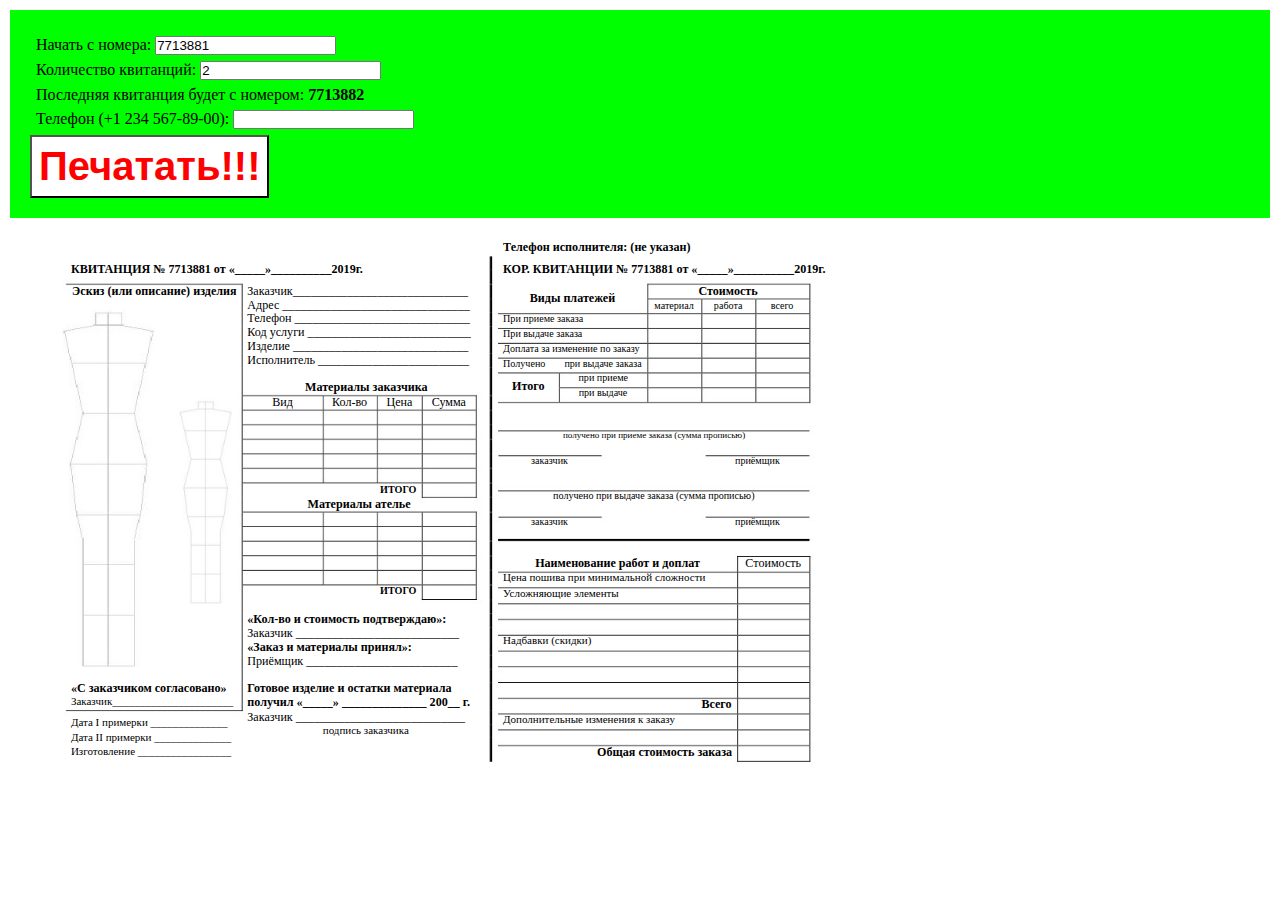
==== index.html @ ac172a64 "Create index.html" ====
<!DOCTYPE html>
<html>
<head>
	<title>Печать прейскурантов</title>
	<style type="text/css">
*{
	margin: 0;
	padding: 0;
}

.prints > div, .templateContainer > div{
	position: relative;
}
.panel{
	padding: 20px;
	background: lime;
	margin:10px;
}
.panel div{
	margin:6px;
}
.prints{
	display: none;
}

@media print {

	.panel, .templateContainer{
		display: none;
	}

	.prints{
		display: block;
	}

	@page{
        size: landscape;   /* auto is the initial value */
        padding: 0;
        margin: 0;
    }

}
.prints > div{
	page-break-after: always;
	transform-origin: top left;
	transform: scale(1.9);
}
    
    
</style>
<link href="a3741a4c-bc02-11e9-9d71-0cc47a792c0a_id_a3741a4c-bc02-11e9-9d71-0cc47a792c0a_files/preiskurant_style.css" rel="stylesheet">
</head>
<body>
	<div class="panel">
		<div>
			Начать с номера: <input id="startNumber" type="number" name="" value="7713881" placeholder="">
		</div>
		<div>
			Количество квитанций: <input id="pageCount" type="number" name="" value="2" min="1" placeholder="">
		</div>
		<div>
			Последняя квитанция будет с номером: <span style="font-weight: bold;" id="lastNumber"></span>
		</div>
		<div>
			Телефон (+1 234 567-89-00): <input id="phoneNumber" type="text" name="" value="" min="1" placeholder="">
		</div>
		<button id="startButton" style="padding: 7px; background: white; color: red; font-weight: bold; font-size: 30pt;">Печатать!!!</button>
	</div>
	
	<div class="templateContainer">
		<div>
			<div style="left:50%;margin-left:-421px;top:0px;width:842px;height:595px;overflow:hidden">
			<div style="position:absolute;left:0px;top:0px">
			<img src="a3741a4c-bc02-11e9-9d71-0cc47a792c0a_id_a3741a4c-bc02-11e9-9d71-0cc47a792c0a_files/background01.jpg" width=842 height=595></div>
			<div style="position:absolute;left:70.91px;top:34.44px" class="cls_003"><span class="cls_003">КВИТАНЦИЯ № <span class="number">7713881</span> от «_____»__________2019г.</span></div>
			<div style="position:absolute;left:503.09px;top:12.38px" class="cls_003"><span class="cls_003">Телефон исполнителя: <span class="phoneSpan">(не указан)</span></span></div>
			<div style="position:absolute;left:503.09px;top:34.38px" class="cls_003"><span class="cls_003">КОР. КВИТАНЦИИ № <span class="number">7713881</span> от «_____»__________2019г.</span></div>
			<div style="position:absolute;left:72.11px;top:55.86px" class="cls_003"><span class="cls_003">Эскиз (или описание) изделия</span></div>
			<div style="position:absolute;left:247.31px;top:55.74px" class="cls_002"><span class="cls_002">Заказчик_____________________________</span></div>
			<div style="position:absolute;left:698.45px;top:55.80px" class="cls_003"><span class="cls_003">Стоимость</span></div>
			<div style="position:absolute;left:529.79px;top:62.88px" class="cls_003"><span class="cls_003">Виды платежей</span></div>
			<div style="position:absolute;left:247.31px;top:69.54px" class="cls_002"><span class="cls_002">Адрес _______________________________</span></div>
			<div style="position:absolute;left:654.35px;top:71.76px" class="cls_006"><span class="cls_006">материал</span></div>
			<div style="position:absolute;left:713.87px;top:71.76px" class="cls_006"><span class="cls_006">работа</span></div>
			<div style="position:absolute;left:770.69px;top:71.76px" class="cls_006"><span class="cls_006">всего</span></div>
			<div style="position:absolute;left:247.31px;top:83.34px" class="cls_002"><span class="cls_002">Телефон _____________________________</span></div>
			<div style="position:absolute;left:503.09px;top:85.32px" class="cls_006"><span class="cls_006">При приеме заказа</span></div>
			<div style="position:absolute;left:247.31px;top:97.14px" class="cls_002"><span class="cls_002">Код услуги ___________________________</span></div>
			<div style="position:absolute;left:503.09px;top:100.02px" class="cls_006"><span class="cls_006">При выдаче заказа</span></div>
			<div style="position:absolute;left:247.31px;top:110.94px" class="cls_002"><span class="cls_002">Изделие _____________________________</span></div>
			<div style="position:absolute;left:503.09px;top:114.78px" class="cls_006"><span class="cls_006">Доплата за изменение по заказу</span></div>
			<div style="position:absolute;left:247.31px;top:124.74px" class="cls_002"><span class="cls_002">Исполнитель _________________________</span></div>
			<div style="position:absolute;left:503.09px;top:129.54px" class="cls_006"><span class="cls_006">Получено</span></div>
			<div style="position:absolute;left:564.41px;top:129.54px" class="cls_006"><span class="cls_006">при выдаче заказа</span></div>
			<div style="position:absolute;left:578.45px;top:144.30px" class="cls_006"><span class="cls_006">при приеме</span></div>
			<div style="position:absolute;left:305.03px;top:152.46px" class="cls_003"><span class="cls_003">Материалы заказчика</span></div>
			<div style="position:absolute;left:511.97px;top:151.38px" class="cls_003"><span class="cls_003">Итого</span></div>
			<div style="position:absolute;left:578.63px;top:159.06px" class="cls_006"><span class="cls_006">при выдаче</span></div>
			<div style="position:absolute;left:272.15px;top:166.92px" class="cls_002"><span class="cls_002">Вид</span></div>
			<div style="position:absolute;left:332.09px;top:166.92px" class="cls_002"><span class="cls_002">Кол-во</span></div>
			<div style="position:absolute;left:386.51px;top:166.92px" class="cls_002"><span class="cls_002">Цена</span></div>
			<div style="position:absolute;left:431.63px;top:166.92px" class="cls_002"><span class="cls_002">Сумма</span></div>
			<div style="position:absolute;left:562.91px;top:202.14px" class="cls_007"><span class="cls_007">получено при приеме заказа (сумма прописью)</span></div>
			<div style="position:absolute;left:531.11px;top:227.04px" class="cls_006"><span class="cls_006">заказчик</span></div>
			<div style="position:absolute;left:734.99px;top:227.04px" class="cls_006"><span class="cls_006">приёмщик</span></div>
			<div style="position:absolute;left:380.09px;top:255.54px" class="cls_004"><span class="cls_004">ИТОГО</span></div>
			<div style="position:absolute;left:553.07px;top:262.26px" class="cls_006"><span class="cls_006">получено при выдаче заказа (сумма прописью)</span></div>
			<div style="position:absolute;left:307.49px;top:268.86px" class="cls_003"><span class="cls_003">Материалы ателье</span></div>
			<div style="position:absolute;left:531.11px;top:288.36px" class="cls_006"><span class="cls_006">заказчик</span></div>
			<div style="position:absolute;left:734.99px;top:288.36px" class="cls_006"><span class="cls_006">приёмщик</span></div>
			<div style="position:absolute;left:535.13px;top:328.26px" class="cls_003"><span class="cls_003">Наименование работ и доплат</span></div>
			<div style="position:absolute;left:745.37px;top:328.14px" class="cls_002"><span class="cls_002">Стоимость</span></div>
			<div style="position:absolute;left:503.09px;top:343.44px" class="cls_005"><span class="cls_005">Цена пошива при минимальной сложности</span></div>
			<div style="position:absolute;left:380.09px;top:357.36px" class="cls_004"><span class="cls_004">ИТОГО</span></div>
			<div style="position:absolute;left:503.09px;top:359.16px" class="cls_005"><span class="cls_005">Усложняющие элементы</span></div>
			<div style="position:absolute;left:247.31px;top:384.48px" class="cls_003"><span class="cls_003">«Кол-во и стоимость подтверждаю»:</span></div>
			<div style="position:absolute;left:247.31px;top:398.16px" class="cls_002"><span class="cls_002">Заказчик ___________________________</span></div>
			<div style="position:absolute;left:503.09px;top:406.44px" class="cls_005"><span class="cls_005">Надбавки (скидки)</span></div>
			<div style="position:absolute;left:247.31px;top:412.08px" class="cls_003"><span class="cls_003">«Заказ и материалы принял»:</span></div>
			<div style="position:absolute;left:247.31px;top:425.76px" class="cls_002"><span class="cls_002">Приёмщик _________________________</span></div>
			<div style="position:absolute;left:70.91px;top:453.48px" class="cls_003"><span class="cls_003">«С заказчиком согласовано»</span></div>
			<div style="position:absolute;left:247.31px;top:453.48px" class="cls_003"><span class="cls_003">Готовое изделие и остатки материала</span></div>
			<div style="position:absolute;left:70.91px;top:467.28px" class="cls_005"><span class="cls_005">Заказчик______________________</span></div>
			<div style="position:absolute;left:247.31px;top:467.28px" class="cls_003"><span class="cls_003">получил «_____» ______________ 200__ г.</span></div>
			<div style="position:absolute;left:701.39px;top:469.44px" class="cls_003"><span class="cls_003">Всего</span></div>
			<div style="position:absolute;left:247.31px;top:481.74px" class="cls_002"><span class="cls_002">Заказчик ____________________________</span></div>
			<div style="position:absolute;left:70.91px;top:487.80px" class="cls_005"><span class="cls_005">Дата I примерки ______________</span></div>
			<div style="position:absolute;left:503.09px;top:485.16px" class="cls_005"><span class="cls_005">Дополнительные изменения к заказу</span></div>
			<div style="position:absolute;left:322.79px;top:495.60px" class="cls_005"><span class="cls_005">подпись заказчика</span></div>
			<div style="position:absolute;left:70.91px;top:503.46px" class="cls_005"><span class="cls_005">Дата II примерки ______________</span></div>
			<div style="position:absolute;left:70.91px;top:517.14px" class="cls_005"><span class="cls_005">Изготовление _________________</span></div>
			<div style="position:absolute;left:597.11px;top:516.66px" class="cls_003"><span class="cls_003">Общая стоимость заказа</span></div>
			</div>
		</div>
	</div>


	<div class="prints">
		
	</div>

	<script type="text/javascript">
		'use strict'
		const startNumberEl = document.getElementById('startNumber');
		const pageCountEl = document.getElementById('pageCount');
		const startButtonEl = document.getElementById('startButton');
		const template = document.getElementsByClassName('templateContainer')[0].firstElementChild;
		const lastNumberEl = document.getElementById('lastNumber');
		const prints = document.getElementsByClassName('prints')[0];
		const phoneNumberEl = document.getElementById('phoneNumber');

		let startNum = startNumberEl.value;
		let count = pageCountEl.value;
		let lastNum = 0;
		updateLastNum()

		pageCountEl.oninput  = function (e) {
			pageCountEl.value =  safeNum(pageCountEl.value);
			count = pageCountEl.value|0;
			updateLastNum()
		}

		startNumberEl.oninput  = function (e) {
			startNumberEl.value = safeNum(startNumberEl.value);
			startNum = startNumberEl.value|0;

			let spans = template.getElementsByClassName('number');
			for (let el of spans) {
				el.innerText = startNum
			}
			updateLastNum()
		}

		phoneNumberEl.oninput  = function (e) {
			let spans = template.getElementsByClassName('phoneSpan');
			for (let el of spans) {
				el.innerText = phoneNumberEl.value
			}
		}

		function updateLastNum(){
			lastNum = ((startNum|0) + (count|0) - 1);
			lastNumberEl.innerText = lastNum;
		}

		startButtonEl.onclick = function () {
			prints.innerHTML = '';
			

			for (let i = startNum; i <= lastNum; i++) {

				let temp = template.cloneNode(true);

				let spans = temp.getElementsByClassName('number');
				for (let el of spans) {
					el.innerText = i
				}
				prints.append(temp)
			}


			setTimeout(window.print, 1000);
		}


		function safeNum(a){
			return Math.min(999999999, Math.max(a, 1));
		}
	</script>
</body>
</html>
---- a3741a4c-bc02-11e9-9d71-0cc47a792c0a_id_a3741a4c-bc02-11e9-9d71-0cc47a792c0a_files/preiskurant_style.css ----
span.cls_003{font-family:Times,serif;font-size:12.1px;color:rgb(0,0,0);font-weight:bold;font-style:normal;text-decoration: none}
div.cls_003{font-family:Times,serif;font-size:12.1px;color:rgb(0,0,0);font-weight:bold;font-style:normal;text-decoration: none}
span.cls_002{font-family:Times,serif;font-size:12.1px;color:rgb(0,0,0);font-weight:normal;font-style:normal;text-decoration: none}
div.cls_002{font-family:Times,serif;font-size:12.1px;color:rgb(0,0,0);font-weight:normal;font-style:normal;text-decoration: none}
span.cls_006{font-family:Times,serif;font-size:10.1px;color:rgb(0,0,0);font-weight:normal;font-style:normal;text-decoration: none}
div.cls_006{font-family:Times,serif;font-size:10.1px;color:rgb(0,0,0);font-weight:normal;font-style:normal;text-decoration: none}
span.cls_007{font-family:Times,serif;font-size:9.1px;color:rgb(0,0,0);font-weight:normal;font-style:normal;text-decoration: none}
div.cls_007{font-family:Times,serif;font-size:9.1px;color:rgb(0,0,0);font-weight:normal;font-style:normal;text-decoration: none}
span.cls_004{font-family:Times,serif;font-size:10.1px;color:rgb(0,0,0);font-weight:bold;font-style:normal;text-decoration: none}
div.cls_004{font-family:Times,serif;font-size:10.1px;color:rgb(0,0,0);font-weight:bold;font-style:normal;text-decoration: none}
span.cls_005{font-family:Times,serif;font-size:11.0px;color:rgb(0,0,0);font-weight:normal;font-style:normal;text-decoration: none}
div.cls_005{font-family:Times,serif;font-size:11.0px;color:rgb(0,0,0);font-weight:normal;font-style:normal;text-decoration: none}
span.cls_012{font-family:Times,serif;font-size:12.1px;color:rgb(0,0,0);font-weight:bold;font-style:normal;text-decoration: underline}
div.cls_012{font-family:Times,serif;font-size:12.1px;color:rgb(0,0,0);font-weight:bold;font-style:normal;text-decoration: none}
span.cls_009{font-family:Times,serif;font-size:14.0px;color:rgb(0,0,0);font-weight:bold;font-style:normal;text-decoration: none}
div.cls_009{font-family:Times,serif;font-size:14.0px;color:rgb(0,0,0);font-weight:bold;font-style:normal;text-decoration: none}
span.cls_013{font-family:Times,serif;font-size:12.1px;color:rgb(0,0,0);font-weight:normal;font-style:normal;text-decoration: underline}
div.cls_013{font-family:Times,serif;font-size:12.1px;color:rgb(0,0,0);font-weight:normal;font-style:normal;text-decoration: none}
span.cls_010{font-family:Times,serif;font-size:9.1px;color:rgb(0,0,0);font-weight:bold;font-style:normal;text-decoration: none}
div.cls_010{font-family:Times,serif;font-size:9.1px;color:rgb(0,0,0);font-weight:bold;font-style:normal;text-decoration: none}
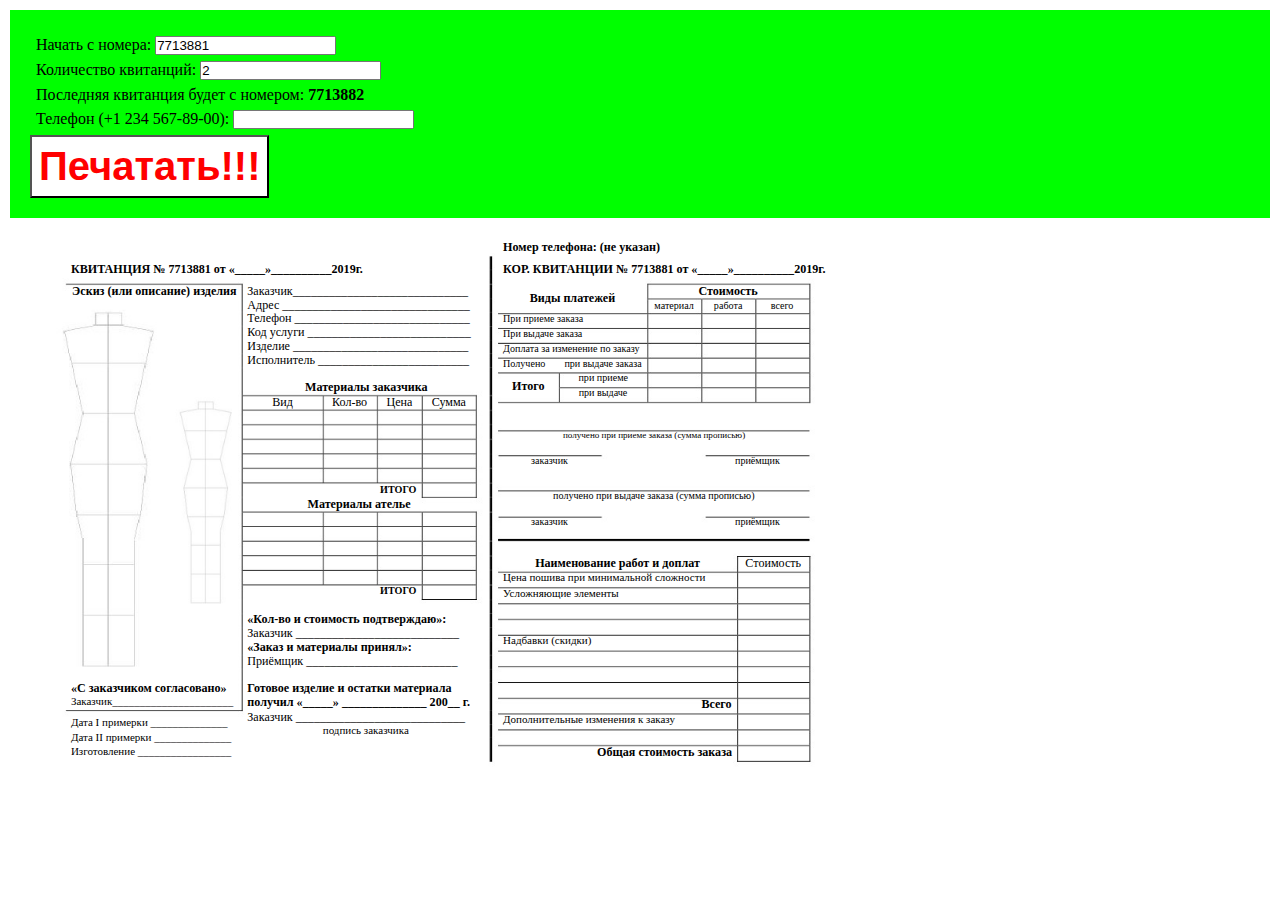
==== commit 42e288c2: "Update index.html" ====
--- a/index.html
+++ b/index.html
@@ -73,7 +73,7 @@
 			<div style="position:absolute;left:0px;top:0px">
 			<img src="a3741a4c-bc02-11e9-9d71-0cc47a792c0a_id_a3741a4c-bc02-11e9-9d71-0cc47a792c0a_files/background01.jpg" width=842 height=595></div>
 			<div style="position:absolute;left:70.91px;top:34.44px" class="cls_003"><span class="cls_003">КВИТАНЦИЯ № <span class="number">7713881</span> от «_____»__________2019г.</span></div>
-			<div style="position:absolute;left:503.09px;top:12.38px" class="cls_003"><span class="cls_003">Телефон исполнителя: <span class="phoneSpan">(не указан)</span></span></div>
+			<div style="position:absolute;left:503.09px;top:12.38px" class="cls_003"><span class="cls_003">Номер телефона: <span class="phoneSpan">(не указан)</span></span></div>
 			<div style="position:absolute;left:503.09px;top:34.38px" class="cls_003"><span class="cls_003">КОР. КВИТАНЦИИ № <span class="number">7713881</span> от «_____»__________2019г.</span></div>
 			<div style="position:absolute;left:72.11px;top:55.86px" class="cls_003"><span class="cls_003">Эскиз (или описание) изделия</span></div>
 			<div style="position:absolute;left:247.31px;top:55.74px" class="cls_002"><span class="cls_002">Заказчик_____________________________</span></div>
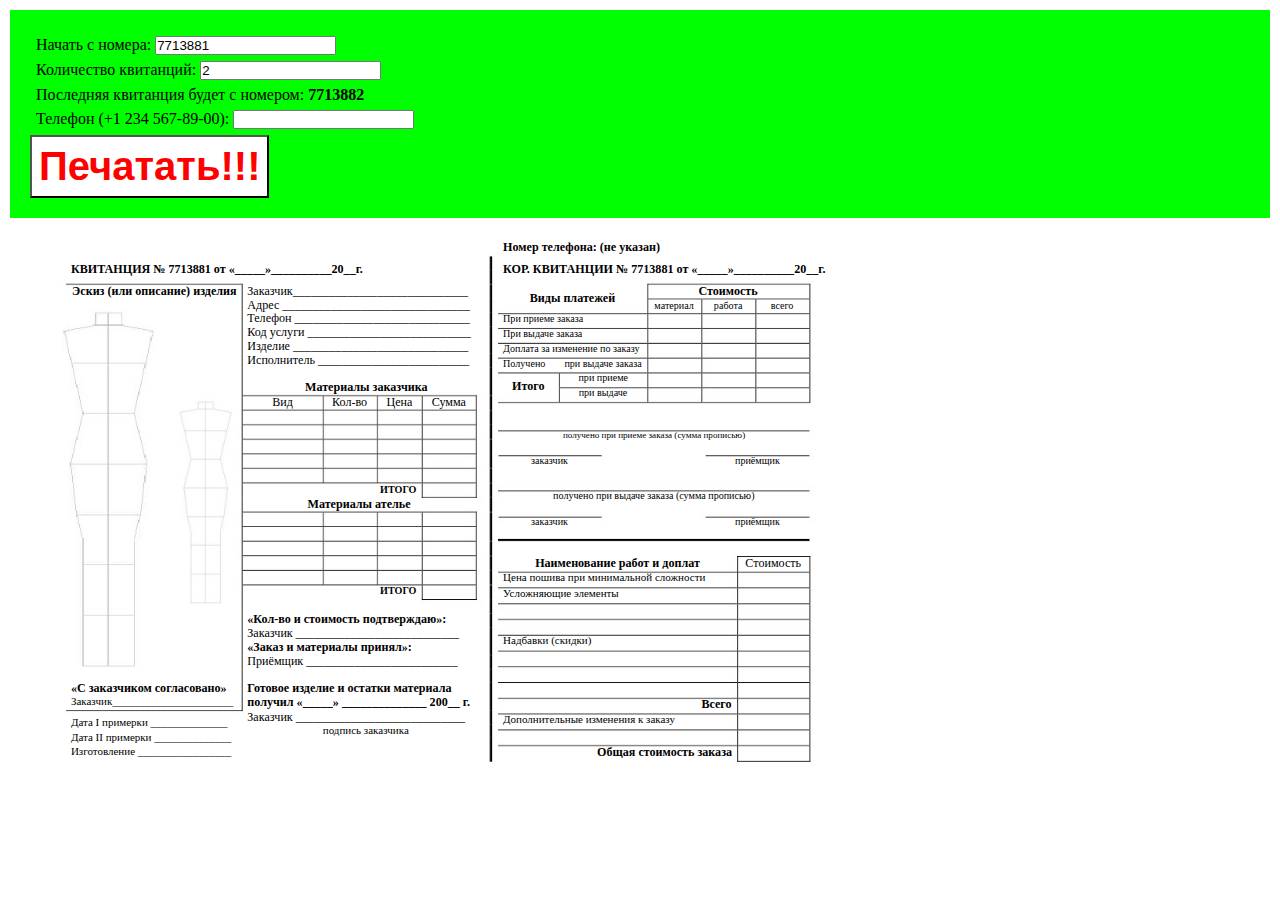
==== commit ae70725c: "Update index.html" ====
--- a/index.html
+++ b/index.html
@@ -72,9 +72,9 @@
 			<div style="left:50%;margin-left:-421px;top:0px;width:842px;height:595px;overflow:hidden">
 			<div style="position:absolute;left:0px;top:0px">
 			<img src="a3741a4c-bc02-11e9-9d71-0cc47a792c0a_id_a3741a4c-bc02-11e9-9d71-0cc47a792c0a_files/background01.jpg" width=842 height=595></div>
-			<div style="position:absolute;left:70.91px;top:34.44px" class="cls_003"><span class="cls_003">КВИТАНЦИЯ № <span class="number">7713881</span> от «_____»__________2019г.</span></div>
+			<div style="position:absolute;left:70.91px;top:34.44px" class="cls_003"><span class="cls_003">КВИТАНЦИЯ № <span class="number">7713881</span> от «_____»__________20__г.</span></div>
 			<div style="position:absolute;left:503.09px;top:12.38px" class="cls_003"><span class="cls_003">Номер телефона: <span class="phoneSpan">(не указан)</span></span></div>
-			<div style="position:absolute;left:503.09px;top:34.38px" class="cls_003"><span class="cls_003">КОР. КВИТАНЦИИ № <span class="number">7713881</span> от «_____»__________2019г.</span></div>
+			<div style="position:absolute;left:503.09px;top:34.38px" class="cls_003"><span class="cls_003">КОР. КВИТАНЦИИ № <span class="number">7713881</span> от «_____»__________20__г.</span></div>
 			<div style="position:absolute;left:72.11px;top:55.86px" class="cls_003"><span class="cls_003">Эскиз (или описание) изделия</span></div>
 			<div style="position:absolute;left:247.31px;top:55.74px" class="cls_002"><span class="cls_002">Заказчик_____________________________</span></div>
 			<div style="position:absolute;left:698.45px;top:55.80px" class="cls_003"><span class="cls_003">Стоимость</span></div>
@@ -204,7 +204,7 @@
 
 
 		function safeNum(a){
-			return Math.min(999999999, Math.max(a, 1));
+			return Math.min(999999999, Math.max(a, 0));
 		}
 	</script>
 </body>
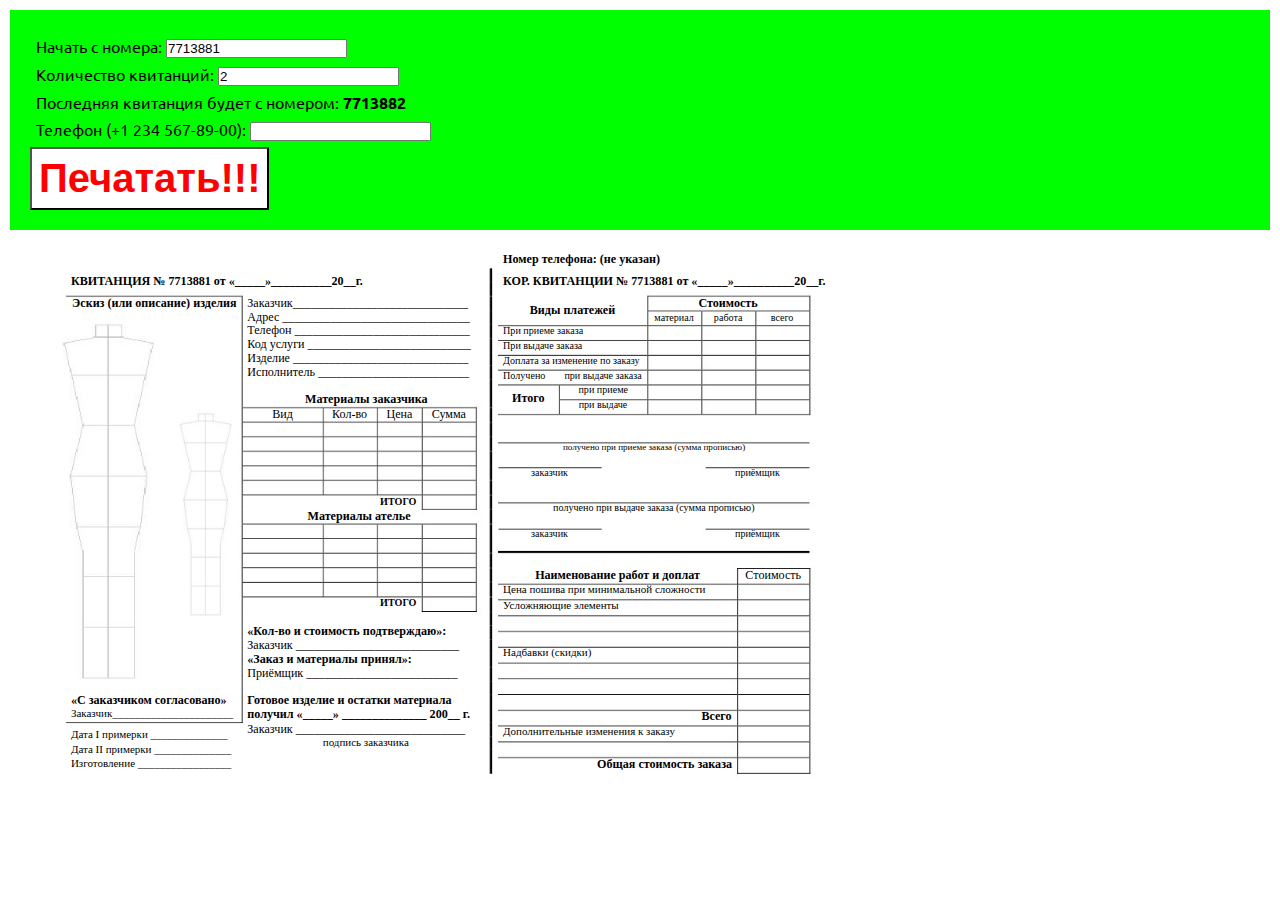
==== commit aacbaa63: "Update index.html" ====
--- a/index.html
+++ b/index.html
@@ -3,6 +3,12 @@
 <head>
 	<title>Печать прейскурантов</title>
 	<style type="text/css">
+
+@import url('https://fonts.googleapis.com/css2?family=Ubuntu:ital,wght@0,300;0,400;0,500;0,700;1,300;1,400;1,500;1,700&display=swap');
+
+body {
+	font-family: 'Ubuntu', sans-serif;
+}
 *{
 	margin: 0;
 	padding: 0;
